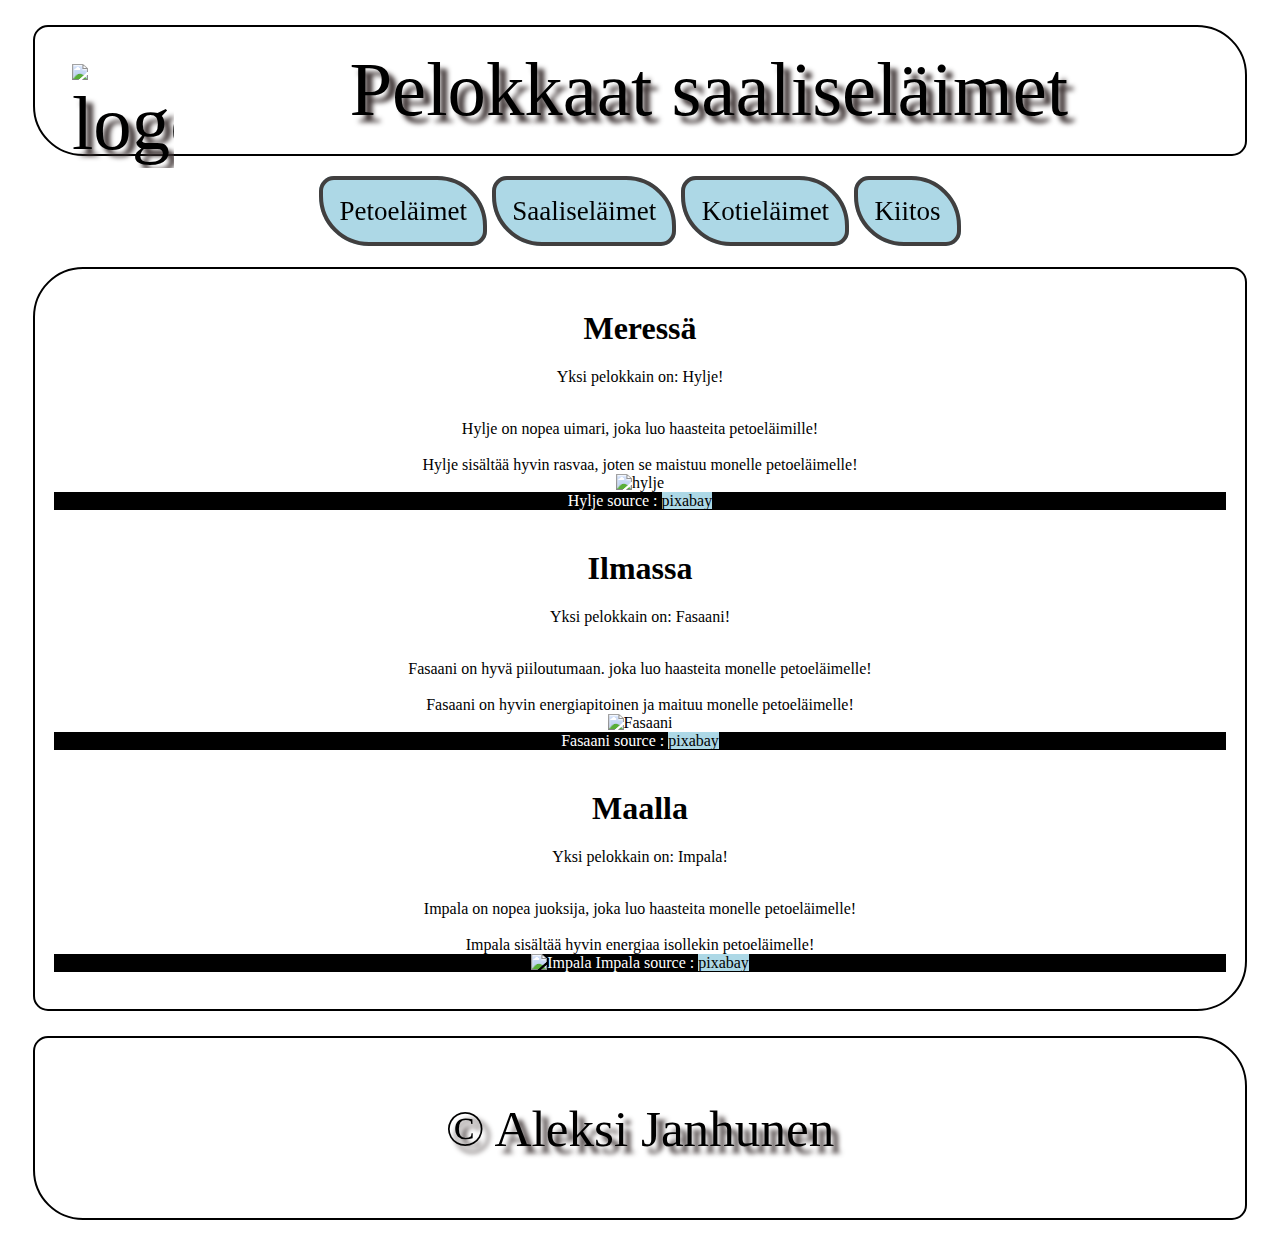
==== index2.html @ b5d66c5c "ye" ====
<!doctype html>
<html lang="en">
  <head>
    <meta charset="utf-8">
    <meta name="viewport" content="width=device-width, initial-scale=1">
    <title>Page 2</title>
    <link href="https://cdn.jsdelivr.net/npm/bootstrap@5.2.3/dist/css/bootstrap.min.css" rel="stylesheet" integrity="sha384-rbsA2VBKQhggwzxH7pPCaAqO46MgnOM80zW1RWuH61DGLwZJEdK2Kadq2F9CUG65" crossorigin="anonymous">
    <link rel="stylesheet" href="style.css">
  </head>
  
  <body>
    <div class="tausta">
      <div class="black">
        <div class="tila2">
          <img src="https://cdn.pixabay.com/photo/2017/06/30/21/19/animal-2459821_960_720.png" alt="logo" class="logo">
          Pelokkaat saaliseläimet
        </div>
      </div>

      <div class="sticky">
        <a href="index.html" class="navi">Petoeläimet</a>
        <a href="index2.html" class="navi">Saaliseläimet</a>
        <a href="index3.html" class="navi">Kotieläimet</a>
        <a href="index4.html" class="navi">Kiitos</a>
      </div>

      <div class="white">
        <h1>Meressä</h1>
        <p>Yksi pelokkain on: Hylje!</p>

        <br>
        <div class="row">
          <div class="col-md-4">

            Hylje on nopea uimari, joka luo haasteita petoeläimille!
            <br>
            <br>
            Hylje sisältää hyvin rasvaa, joten se maistuu monelle petoeläimelle!
            <br>

          </div>
          <div class="col-md-4">
            <img src="https://cdn.pixabay.com/photo/2016/10/02/19/56/seal-1710314_960_720.jpg" class="kuvat" alt="hylje">
          </div>
          <div class="col-md-4" id="black">

            Hylje source : <a href="https://pixabay.com/fi/photos/hylje-el%c3%a4in-vesi-el%c3%a4imet-luonto-1710314/">pixabay</a>

            
          </div>
        </div>
        <br>
      
        <h1>Ilmassa</h1>
        <p>Yksi pelokkain on: Fasaani!</p>
        <br>
        
        <div class="row">
          <div class="col-md-4">

            Fasaani on hyvä piiloutumaan. joka luo haasteita monelle petoeläimelle!
            <br>
            <br>
            Fasaani on hyvin energiapitoinen ja maituu monelle petoeläimelle!
            <br>

          </div>
          <div class="col-md-4">
            <img src="https://cdn.pixabay.com/photo/2023/01/27/06/17/pheasant-7747830_960_720.jpg" class="kuvat" alt="Fasaani">
          </div>
          <div class="col-md-4" id="black">

            Fasaani source : <a href="https://pixabay.com/fi/photos/fasaani-lintu-luonne-el%c3%a4in-7747830/">pixabay</a>

          </div>
        </div>
       
        <br>
        <h1>Maalla</h1>
        <p>Yksi pelokkain on: Impala!</p>

        <br>

        <div class="row">
          <div class="col-md-6">

            Impala on nopea juoksija, joka luo haasteita monelle petoeläimelle!
            <br>
            <br>
            Impala sisältää hyvin energiaa isollekin petoeläimelle!
            <br>
          </div>
          <div class="col-md-6" id="black">
            <img src="https://cdn.pixabay.com/photo/2020/05/28/17/47/impala-5232026_960_720.jpg" class="kuvat2" alt="Impala">
            
            Impala source : <a href="https://pixabay.com/fi/photos/impala-afrikka-luonne-juoda-vett%c3%a4-5232026/">pixabay</a>
            <br>
          </div>
        </div>

        <br>


      
      
      </div>
       
      <div class="black">

        <div class="tila">
          &copy; Aleksi Janhunen
        </div>
        

      </div>
    </div>

  
  </body>
</html>
---- style.css ----
.black {

    color: black;
    padding: 1.2em;
    font-family: cursive;
    background-image: url(https://cdn.pixabay.com/photo/2017/10/07/07/13/panorama-2825661_960_720.jpg);
    background-size: cover;
    margin: 2%;
    border: 2px solid black;
    border-radius: 15px 50px;

    
}

.white {
    background-color: white;
    color: black;
    padding: 1.2em;
    margin: 2%;
    border: 2px solid black;
    border-radius: 50px 15px;


}

.tila {
    padding: 0.8em;
    font-size: 30px;
    text-shadow: 7px 7px 5px rgb(58, 48, 48);
    font-size: 1vmin;
    font-size: 4vmax;
    
}

.tila2 {
    text-shadow: 7px 7px 5px rgb(58, 48, 48);
    font-size: 2vmin;
    font-size: 6vmax;
}

.feedback {
    text-align: center;
    background-color: white;
    margin: 2%;


}

#center {
    width: 100px;
    height: 30px;
}

.tausta{
    
    text-align: center;
}

.navi {

    padding: 0.6em;
    text-decoration: dotted;
    border-radius: 15px 50px;
    text-align: center;
    border: 4px solid rgb(65, 63, 63);
    inline-size: auto;
    font-size: 4vmax;
    font-size: 3vmin;

}

.row {
   
    text-align: center;
}

.col-md-4 {

    text-align: center;
}

.col-md-6 {

    text-align: center;
}

.kuvat {
    width: 100%;
    height: 100%;
}

.kuvat2 {
    width: 100%;
    height: 93%;
}

#black {
    background-color: black;
    color: white;

}

.sticky {
    position: sticky;
    top: 0;
    background-color: transparent;
    padding: 15px;
    font-size: 20px;
    
    
  }

#nopadding {
    padding: 0;
  }

.logo {
    float: left;
    padding: 0.5%;
    margin: 1%;
    width: 90px;
    max-width: 9vw;
    min-width: 8vw;
    height: 70%;

}



body {
    background-image: url(https://cdn.pixabay.com/photo/2014/06/21/14/25/water-373780_960_720.jpg);
    background-size: cover;


}

a:link {
    color: black;
    background-color: lightblue;
    visibility: inherit;
    text-decoration: none;
 }
 a:visited {
    color: rgb(255, 0, 0);
    background-color: transparent;
    text-decoration: none;
 }
 a:active {
    color: rgb(255, 255, 255);
    background-color: transparent;
 }
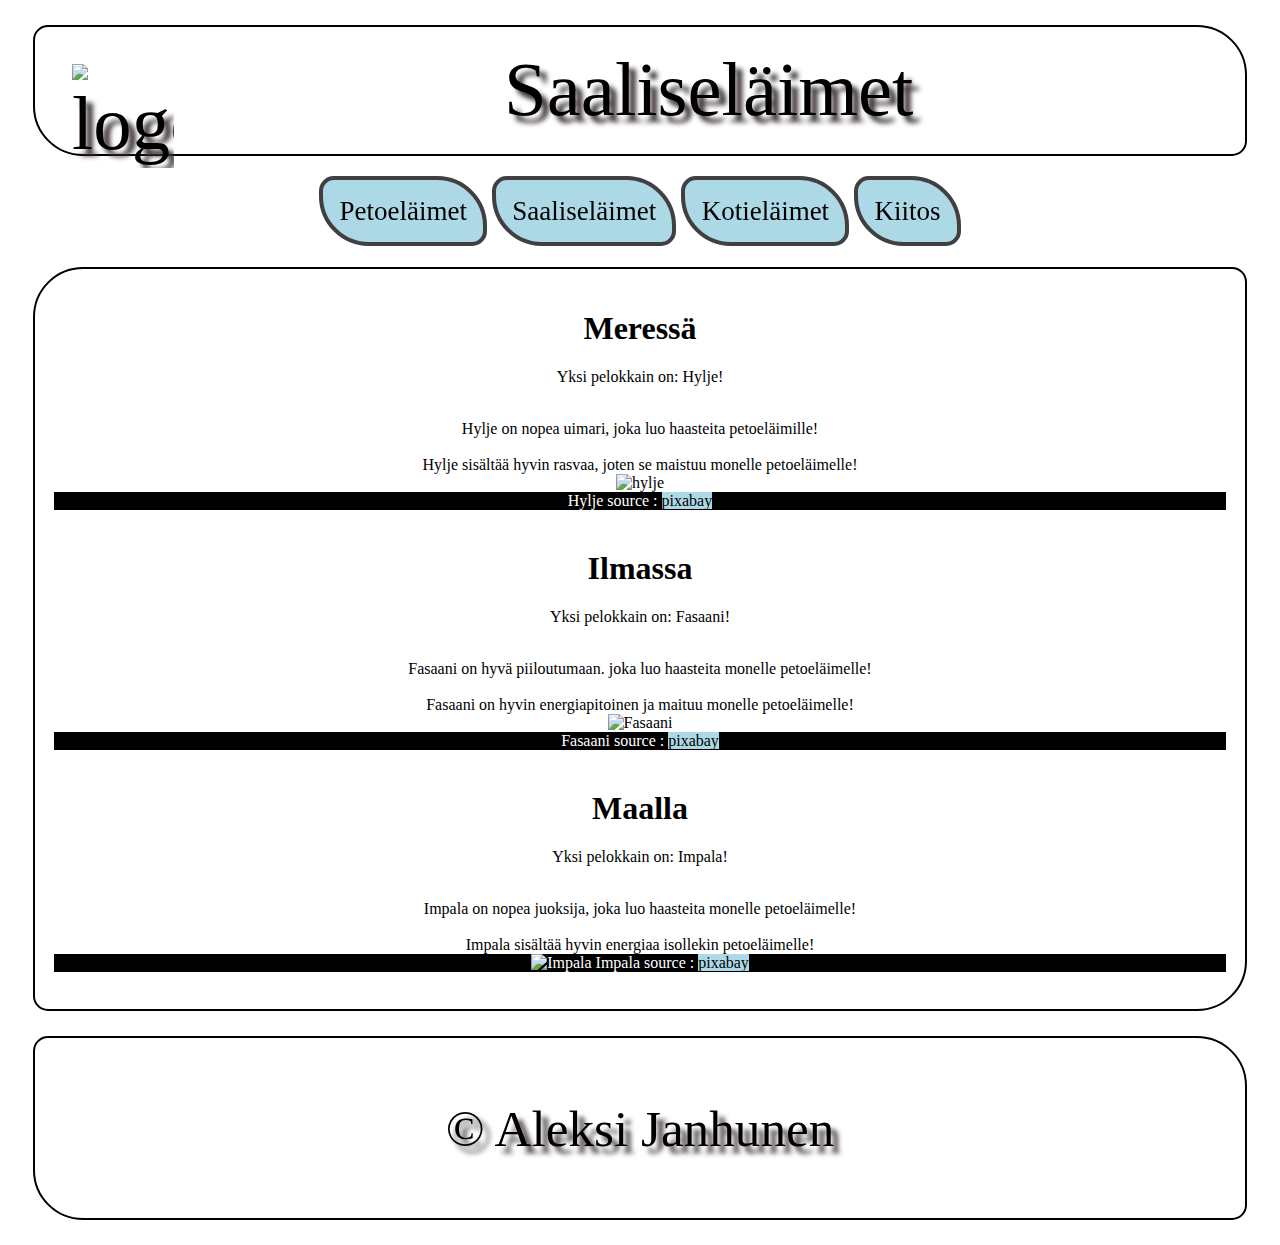
==== commit 343bf189: "title change" ====
--- a/index2.html
+++ b/index2.html
@@ -13,7 +13,7 @@
       <div class="black">
         <div class="tila2">
           <img src="https://cdn.pixabay.com/photo/2017/06/30/21/19/animal-2459821_960_720.png" alt="logo" class="logo">
-          Pelokkaat saaliseläimet
+          Saaliseläimet
         </div>
       </div>
 
--- a/style.css
+++ b/style.css
@@ -91,7 +91,7 @@
 
 .kuvat2 {
     width: 100%;
-    height: 93%;
+    height: 90%;
 }
 
 #black {
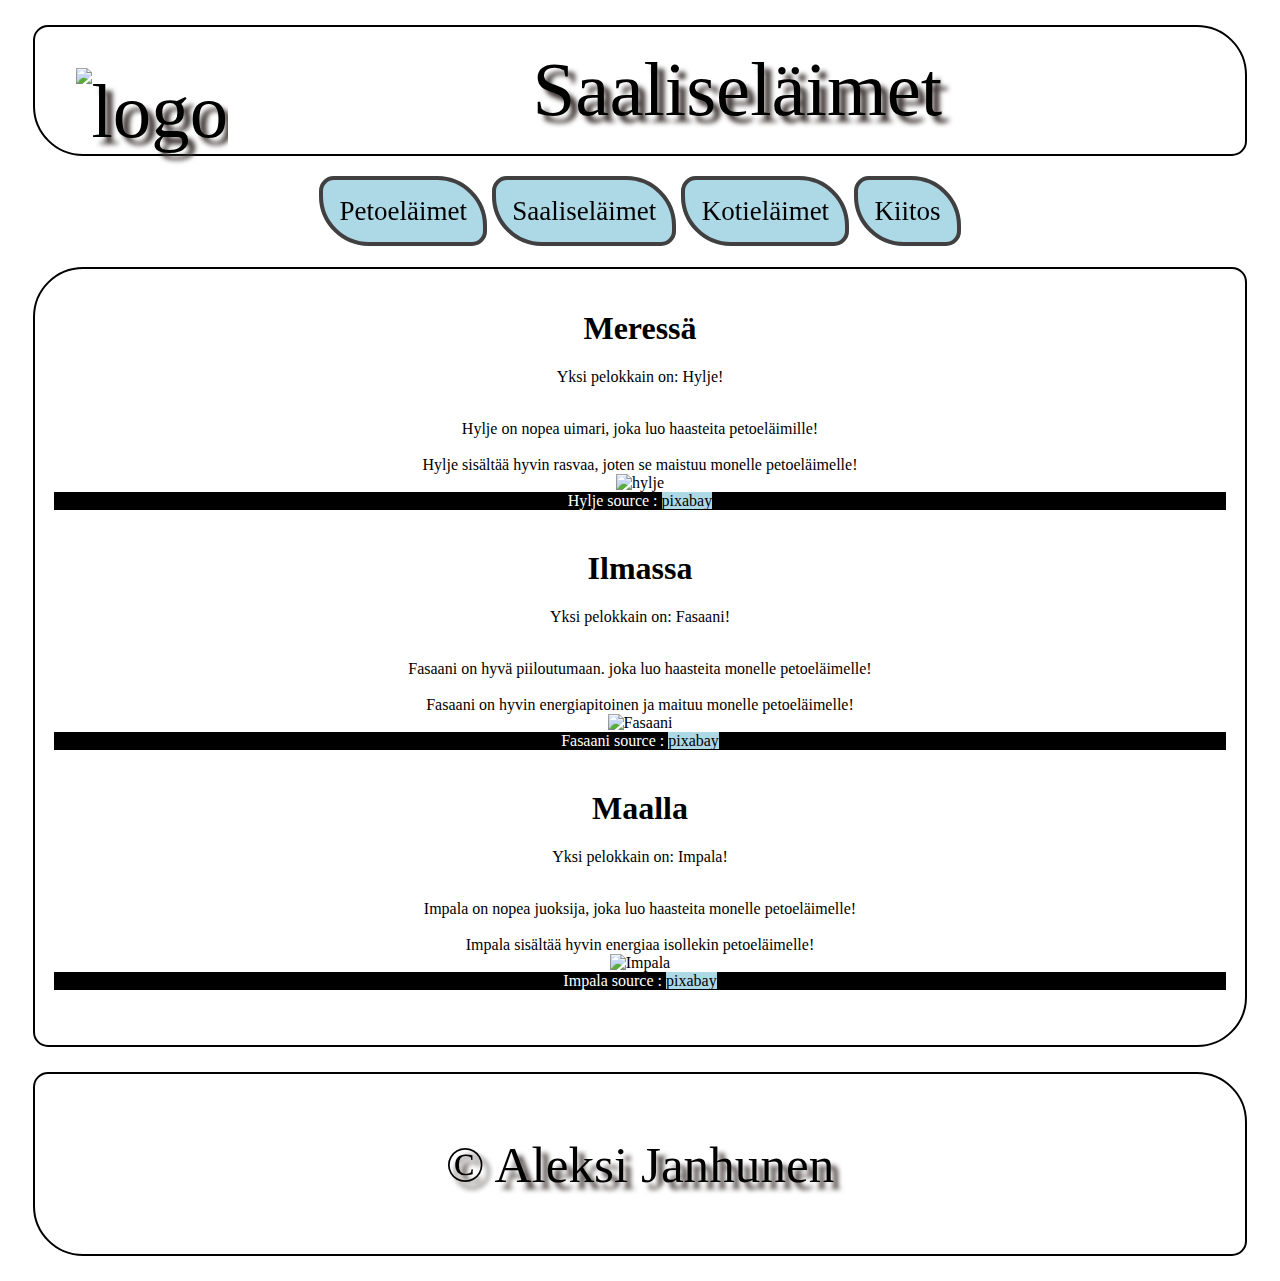
==== commit cadbc1bd: "validation check" ====
--- a/index2.html
+++ b/index2.html
@@ -42,9 +42,11 @@
           <div class="col-md-4">
             <img src="https://cdn.pixabay.com/photo/2016/10/02/19/56/seal-1710314_960_720.jpg" class="kuvat" alt="hylje">
           </div>
-          <div class="col-md-4" id="black">
-
-            Hylje source : <a href="https://pixabay.com/fi/photos/hylje-el%c3%a4in-vesi-el%c3%a4imet-luonto-1710314/">pixabay</a>
+          <div class="col-md-4">
+            <div class="black2">
+              Hylje source : <a href="https://pixabay.com/fi/photos/hylje-el%c3%a4in-vesi-el%c3%a4imet-luonto-1710314/">pixabay</a>
+            </div>
+            
 
             
           </div>
@@ -68,9 +70,11 @@
           <div class="col-md-4">
             <img src="https://cdn.pixabay.com/photo/2023/01/27/06/17/pheasant-7747830_960_720.jpg" class="kuvat" alt="Fasaani">
           </div>
-          <div class="col-md-4" id="black">
-
-            Fasaani source : <a href="https://pixabay.com/fi/photos/fasaani-lintu-luonne-el%c3%a4in-7747830/">pixabay</a>
+          <div class="col-md-4">
+            <div class="black2">
+              Fasaani source : <a href="https://pixabay.com/fi/photos/fasaani-lintu-luonne-el%c3%a4in-7747830/">pixabay</a>
+            </div>
+            
 
           </div>
         </div>
@@ -90,10 +94,12 @@
             Impala sisältää hyvin energiaa isollekin petoeläimelle!
             <br>
           </div>
-          <div class="col-md-6" id="black">
+          <div class="col-md-6">
             <img src="https://cdn.pixabay.com/photo/2020/05/28/17/47/impala-5232026_960_720.jpg" class="kuvat2" alt="Impala">
+            <div class="black2">
+              Impala source : <a href="https://pixabay.com/fi/photos/impala-afrikka-luonne-juoda-vett%c3%a4-5232026/">pixabay</a>
+            </div>
             
-            Impala source : <a href="https://pixabay.com/fi/photos/impala-afrikka-luonne-juoda-vett%c3%a4-5232026/">pixabay</a>
             <br>
           </div>
         </div>
--- a/style.css
+++ b/style.css
@@ -94,11 +94,17 @@
     height: 90%;
 }
 
-#black {
+.black2 {
     background-color: black;
     color: white;
 
 }
+
+.pageimage {
+    width: 300px;
+    height: 300px;
+}
+
 
 .sticky {
     position: sticky;
@@ -116,12 +122,12 @@
 
 .logo {
     float: left;
-    padding: 0.5%;
+    padding: 0.8%;
     margin: 1%;
-    width: 90px;
-    max-width: 9vw;
-    min-width: 8vw;
-    height: 70%;
+    max-width: 12vw;
+    min-width: 9vw;
+    max-height: 9vw;
+    min-height: 8vw;
 
 }
 
